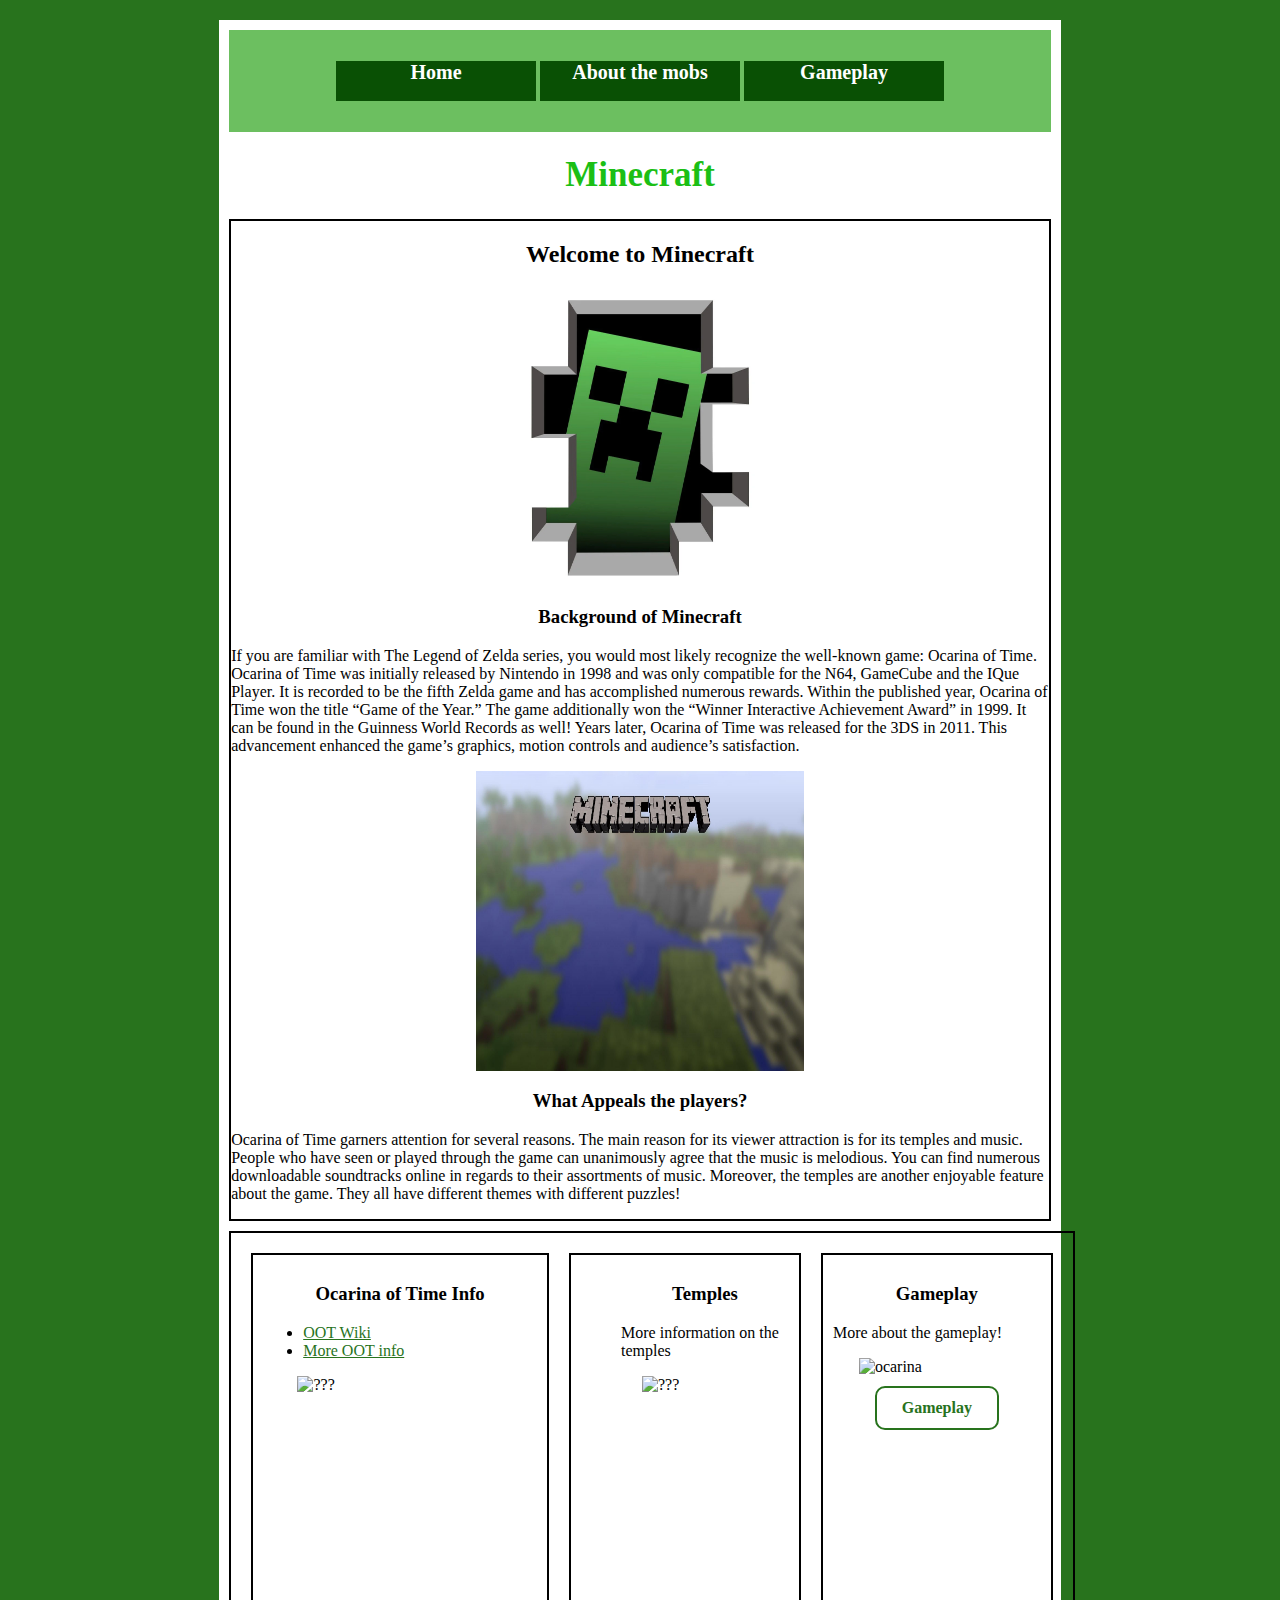
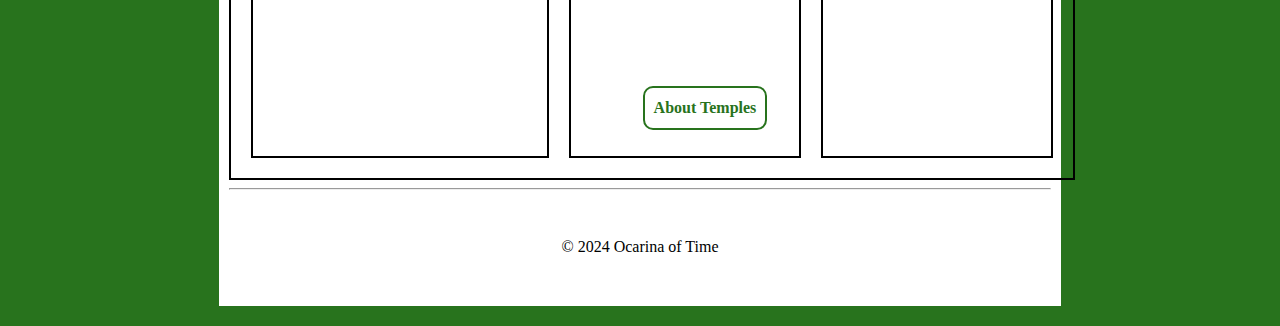
==== final_proj/css/images/index.html @ 49bfb817 "update" ====
<!DOCTYPE html>
<html lang="en">
<head>
    <meta charset="UTF-8">
    <meta name="viewport" content="width=device-width, initial-scale=1.0">
    <title>Minecraft</title>
    <link rel="stylesheet" href="styles.css">
</head>

<body>

</body>
<div id="container">
    <nav>
        <ul>
            <li><a href="index.html">Home</a></li>
            <li><a href="about.html">About the mobs</a></li>
            <li><a href="Gameplay.html">Gameplay</a></li>
        </ul>
    
    
        
    </nav>
    <header>

        <h1>Minecraft</h1>
    </header>

    <main>
        

        <h2>Welcome to Minecraft</h2>
        <img src="image/creeperpeek.webp" alt="creep" width="400" height="300">
        
         <h3>Background of Minecraft</h3>
        <p> If you are familiar with The Legend of Zelda series, you would most likely recognize the well-known game: Ocarina of Time.  Ocarina of Time was initially released by Nintendo in 1998 and was only compatible for the N64, GameCube and the IQue Player.
        It is recorded to be the fifth Zelda game and has accomplished numerous rewards. 
         Within the published year, Ocarina of Time won the title “Game of the Year.” The game additionally won the “Winner Interactive Achievement Award” in 1999. It can be found in the Guinness World Records as well! Years later, Ocarina of Time was released for the 3DS in 2011. This advancement enhanced the game’s graphics, motion controls and audience’s satisfaction.
        </p>
        <img src="image/minecraft title.jpg" alt="title" width="10" height="300">


       
        <h3>What Appeals the players?</h3>
        <p> Ocarina of Time garners attention for several reasons. The main reason for its viewer attraction is for its temples and music.
             People who have seen or played through the game can unanimously agree that the music is melodious. You can find numerous downloadable soundtracks online in regards to their assortments of music.
              Moreover, the temples are another enjoyable feature about the game. They all have different themes with different puzzles! </p>
       
        

    </main>
    <div id="lower">
    <div class="col">
        <h3>Ocarina of Time Info</h3>
        <ul>
          <li>  <a href="https://en.wikipedia.org/wiki/The_Legend_of_Zelda:_Ocarina_of_Time" target="blank">OOT Wiki</a></li>
          <li> <a href="https://www.ign.com/games/the-legend-of-zelda-ocarina-of-time" target="About OOT">More OOT info</a> </li>
        </ul>
        <img src="image/ocarina song.webp" alt="???" width="400" height="300">
    </div>
    <div class="col">
    <ul>
        <h3>Temples</h3>
        <p>More information on the temples</p>
      <img src="image/temple.jpg" alt="???" width="00" height="300">
      <a class="button" href="about.html">About Temples</a>
  </div>
  <div class="col">
  <h3>Gameplay</h3>
  <p>More about the gameplay!
  </p>
  <img src="image/Oot zelda.avif" alt="ocarina">
  <a class="button" href="Gameplay.html">Gameplay</a>
    </div>
</div>
    <hr>
    <footer> &copy; 2024 Ocarina of Time </footer>
</div>
</html>
---- final_proj/css/images/styles.css ----
/* Global Styles */
img{
    display:block;
    margin: 0 auto;
    width: 70%;
}

body{
    background-color:#28731D;
}
#container {
    background-color:white;
    padding:10px;
}
h1, h2, h3 {
    text-align: center;
}
a {
    color:#28731D;
}

/* Mobile Styles */
nav {
    background-color: #6CBF60;
    padding: 10px;
}
a:hover {
    color:#28731D;
    text-decoration: none;
}

nav ul{
    list-style: none;
    padding:0;
}
nav li{
    display: block;

}

nav li a{
    display: block;
    height: 40px;
    line-height: 40 px;
    color: white;
    background-color: #095004;
    text-align: center;
margin: 5px 0;
font-size: 20px;
font-weight: bold;
text-decoration: none;
}
nav li:hover {
    background-color:rgb(177, 255, 200);
}
header h1 {
    font-size:35px;
    color:#1BBF15

}
main {
    border: 2px solid black;
    padding: 10 px;
    margin:10px 0;
}


#lower {
    border: 2px solid black;
    padding: 10px;

}
.col {
    border: 2px solid black;
    margin: 10px;
    padding: 10px;

}
footer {
    padding: 40px 0;
    text-align: center;

}
.button {
    display: block;
    margin: 10px auto;
    text-align: center;
    background: color #095004;
    width: 120px;
    height: 40px;
    line-height: 40px;
    text-decoration: none;
    border: 2px solid;
    border-radius: 10px;
    font-weight: bold;
}
.button:hover {
    color: #F2DE79;

}

@media(min-width: 786px) {
    nav {
        text-align:center;
    }
    nav li {
        display: inline-block;
    }
    nav li a {width: 200px;
    
}
main img {
    width: 40%;
}
#lower {
    width: 75%;
    margin: 0 auto;
}
.col img {
    width:75%;

}
}

@media (min-width:1024px) {
    #container {
        width: 65%;
        margin: 20px auto;
    }
}

#lower{
    width:100%;
    display: flex;
    ;
}



.col {
    width: 33.33%;
}
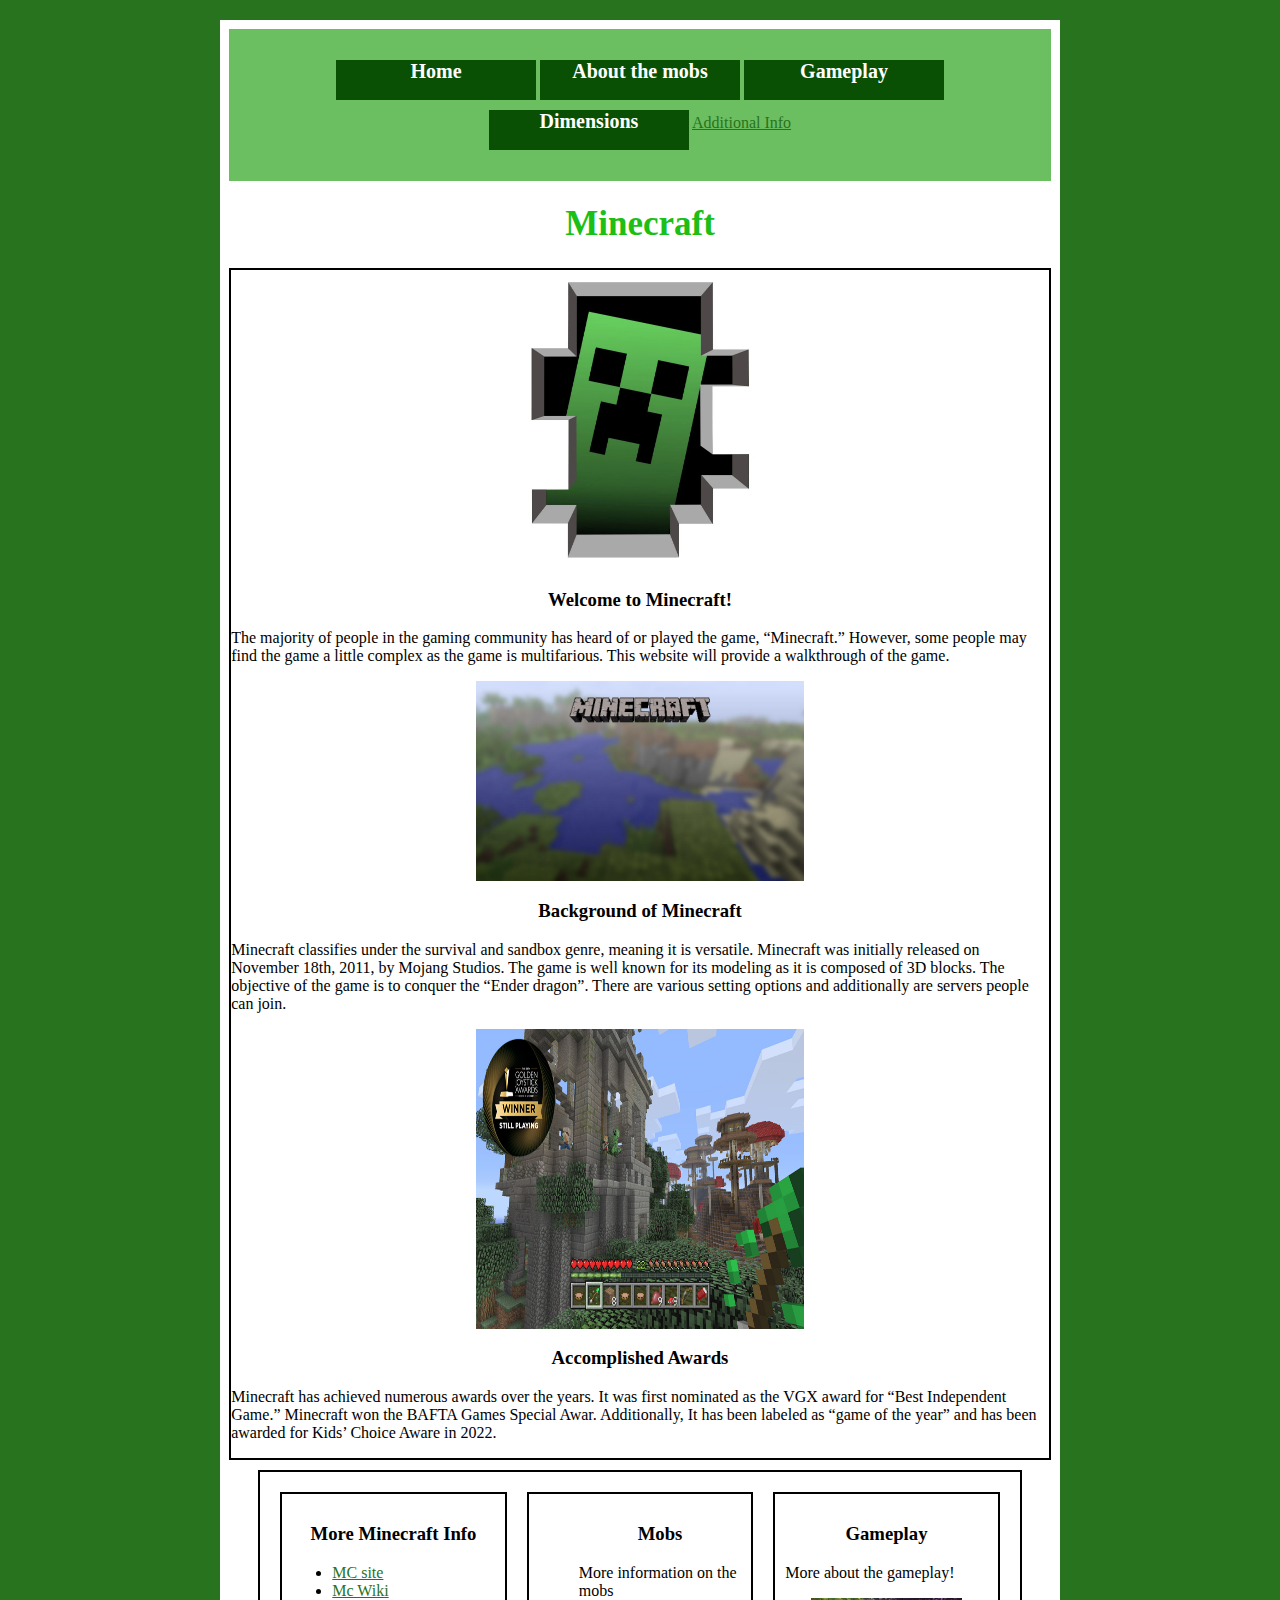
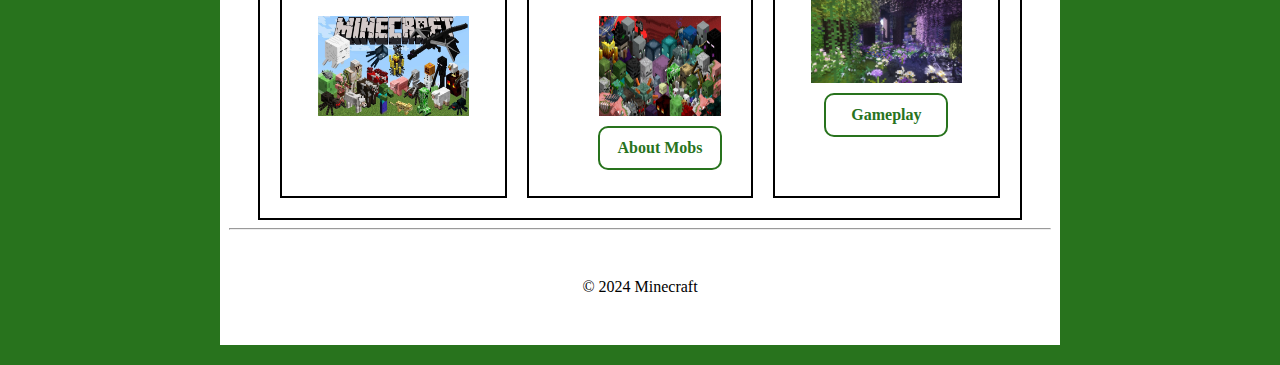
==== commit 23a7e6c3: "updatw" ====
--- a/final_proj/css/images/index.html
+++ b/final_proj/css/images/index.html
@@ -16,6 +16,8 @@
             <li><a href="index.html">Home</a></li>
             <li><a href="about.html">About the mobs</a></li>
             <li><a href="Gameplay.html">Gameplay</a></li>
+            <li><a href="portal.html">Dimensions</a></li>
+            <lil><a href="Additional.html">Additional Info</a></lil>
         </ul>
     
     
@@ -28,52 +30,49 @@
 
     <main>
         
-
-        <h2>Welcome to Minecraft</h2>
         <img src="image/creeperpeek.webp" alt="creep" width="400" height="300">
         
-         <h3>Background of Minecraft</h3>
-        <p> If you are familiar with The Legend of Zelda series, you would most likely recognize the well-known game: Ocarina of Time.  Ocarina of Time was initially released by Nintendo in 1998 and was only compatible for the N64, GameCube and the IQue Player.
-        It is recorded to be the fifth Zelda game and has accomplished numerous rewards. 
-         Within the published year, Ocarina of Time won the title “Game of the Year.” The game additionally won the “Winner Interactive Achievement Award” in 1999. It can be found in the Guinness World Records as well! Years later, Ocarina of Time was released for the 3DS in 2011. This advancement enhanced the game’s graphics, motion controls and audience’s satisfaction.
+         <h3>Welcome to Minecraft!</h3>
+        <p> The majority of people in the gaming community has heard of or played the game, “Minecraft.” However, some people may find the game a little complex as the game is multifarious. This website will provide a walkthrough of the game.
         </p>
-        <img src="image/minecraft title.jpg" alt="title" width="10" height="300">
+        <img src="image/minecraft title.jpg" alt="title" width="300" height="200">
 
 
        
-        <h3>What Appeals the players?</h3>
-        <p> Ocarina of Time garners attention for several reasons. The main reason for its viewer attraction is for its temples and music.
-             People who have seen or played through the game can unanimously agree that the music is melodious. You can find numerous downloadable soundtracks online in regards to their assortments of music.
-              Moreover, the temples are another enjoyable feature about the game. They all have different themes with different puzzles! </p>
-       
+        <h3>Background of Minecraft</h3>
+        <p> Minecraft classifies under the survival and sandbox genre, meaning it is versatile. Minecraft was initially released on November 18th, 2011, by Mojang Studios. The game is well known for its modeling as it is composed of 3D blocks. The objective of the game is to conquer the “Ender dragon”. There are various setting options and additionally are servers people can join. </p>
         
+        <img src="image/award.jpg" alt="awards" width="200" height="300">       
+        
+        <h3> Accomplished Awards</h3>
+    <p>Minecraft has achieved numerous awards over the years. It was first nominated as the VGX award for “Best Independent Game.” Minecraft won the BAFTA Games Special Awar. Additionally, It has been labeled as “game of the year” and has been awarded for Kids’ Choice Aware in 2022.</p>
 
     </main>
-    <div id="lower">
+    <div id="lower"> 
     <div class="col">
-        <h3>Ocarina of Time Info</h3>
+        <h3>More Minecraft Info</h3>
         <ul>
-          <li>  <a href="https://en.wikipedia.org/wiki/The_Legend_of_Zelda:_Ocarina_of_Time" target="blank">OOT Wiki</a></li>
-          <li> <a href="https://www.ign.com/games/the-legend-of-zelda-ocarina-of-time" target="About OOT">More OOT info</a> </li>
+          <li>  <a href="https://www.minecraft.net/en-us" target="blank">MC site</a></li>
+          <li> <a href="https://en.wikipedia.org/wiki/Minecraft" target="About MC">Mc Wiki</a> </li>
         </ul>
-        <img src="image/ocarina song.webp" alt="???" width="400" height="300">
+        <img src="image/mc wiki.jpg" alt="???" width="300" height="100">
     </div>
     <div class="col">
     <ul>
-        <h3>Temples</h3>
-        <p>More information on the temples</p>
-      <img src="image/temple.jpg" alt="???" width="00" height="300">
-      <a class="button" href="about.html">About Temples</a>
+        <h3>Mobs</h3>
+        <p>More information on the mobs</p>
+      <img src="image/mc mobs.webp" alt="???" width="350" height="100">
+      <a class="button" href="about.html">About Mobs</a>
   </div>
   <div class="col">
   <h3>Gameplay</h3>
   <p>More about the gameplay!
   </p>
-  <img src="image/Oot zelda.avif" alt="ocarina">
+  <img src="image/mc scene.jpg" alt="gameplay">
   <a class="button" href="Gameplay.html">Gameplay</a>
     </div>
 </div>
     <hr>
-    <footer> &copy; 2024 Ocarina of Time </footer>
+    <footer> &copy; 2024 Minecraft </footer>
 </div>
 </html>--- a/final_proj/css/images/styles.css
+++ b/final_proj/css/images/styles.css
@@ -1,4 +1,5 @@
 /* Global Styles */
+
 img{
     display:block;
     margin: 0 auto;
@@ -7,10 +8,11 @@
 
 body{
     background-color:#28731D;
+    font-family: 'Franklin Gothic Medium'
 }
 #container {
     background-color:white;
-    padding:10px;
+    padding:9px;
 }
 h1, h2, h3 {
     text-align: center;
@@ -25,7 +27,7 @@
     padding: 10px;
 }
 a:hover {
-    color:#28731D;
+    color:#c5f6bd;
     text-decoration: none;
 }
 
@@ -113,7 +115,7 @@
     width: 40%;
 }
 #lower {
-    width: 75%;
+    width: 90%;
     margin: 0 auto;
 }
 .col img {
@@ -130,9 +132,10 @@
 }
 
 #lower{
-    width:100%;
+   
+   
     display: flex;
-    ;
+    
 }
 
 
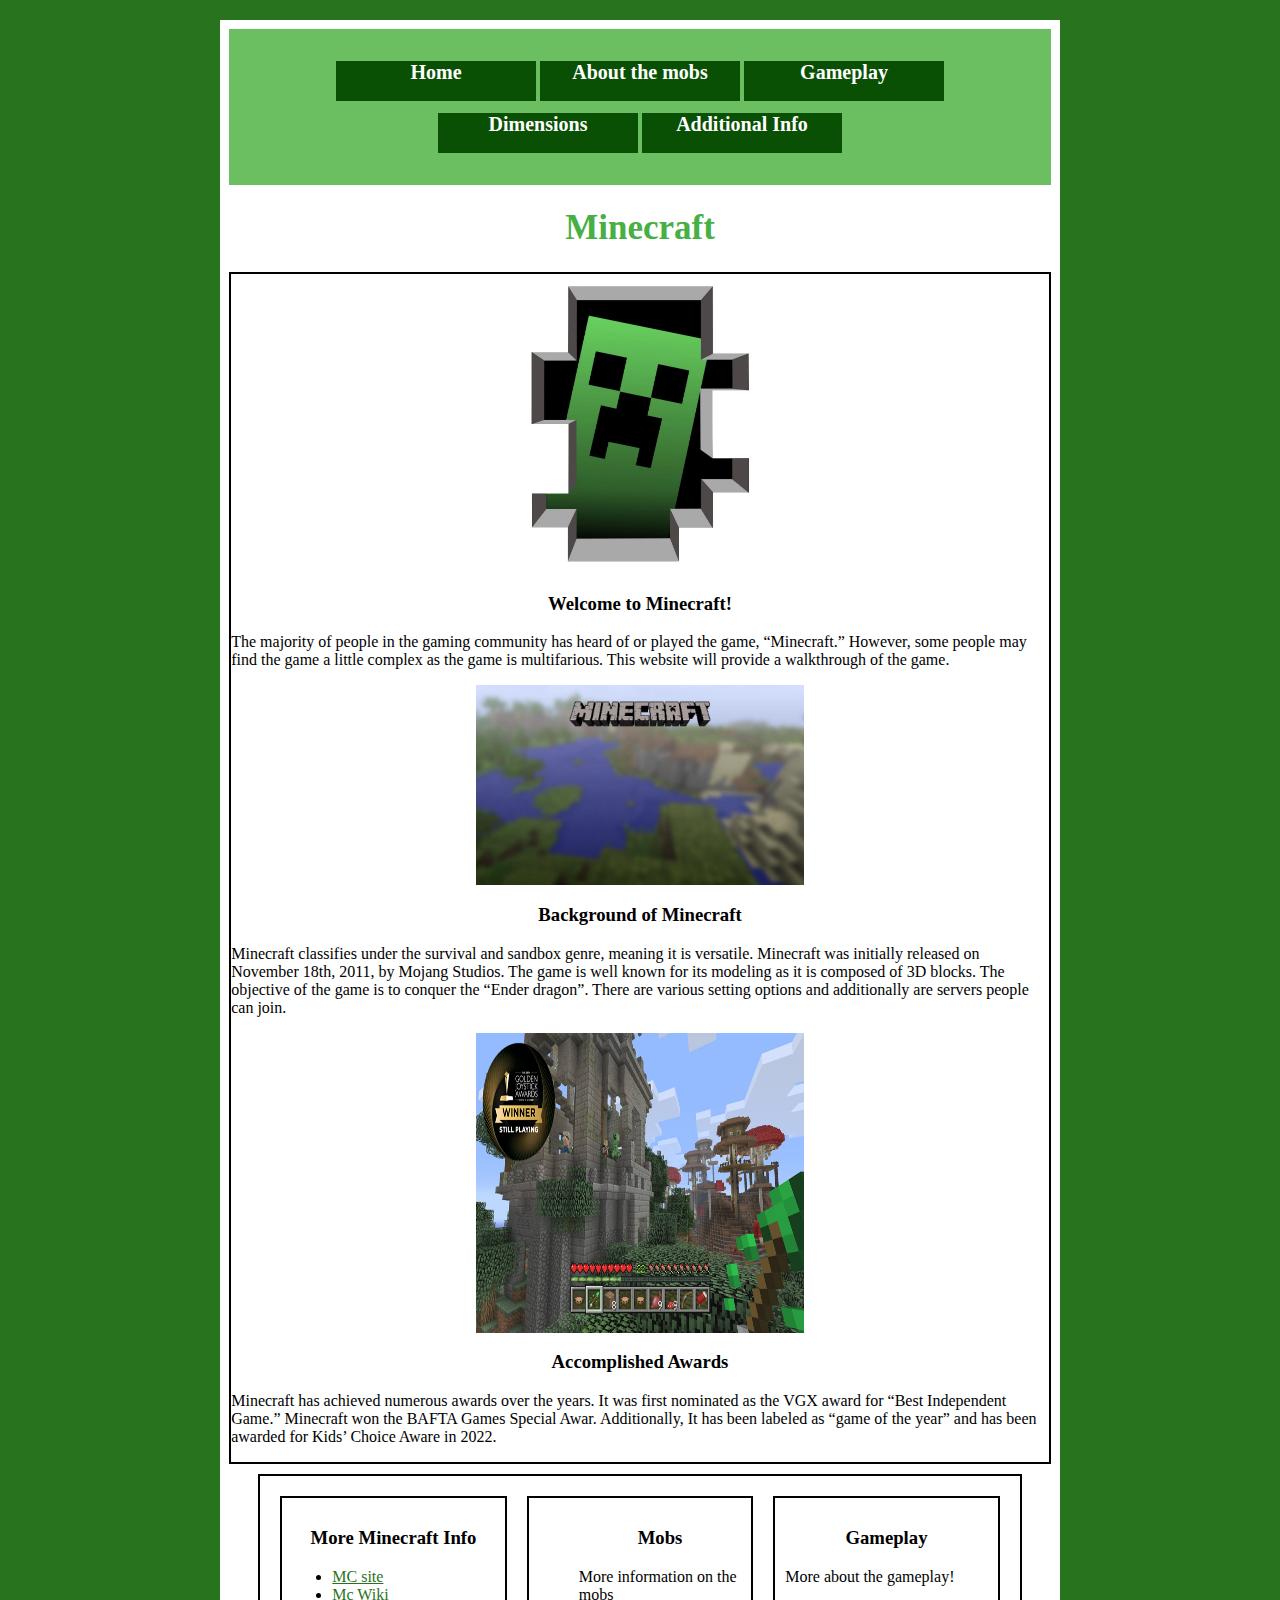
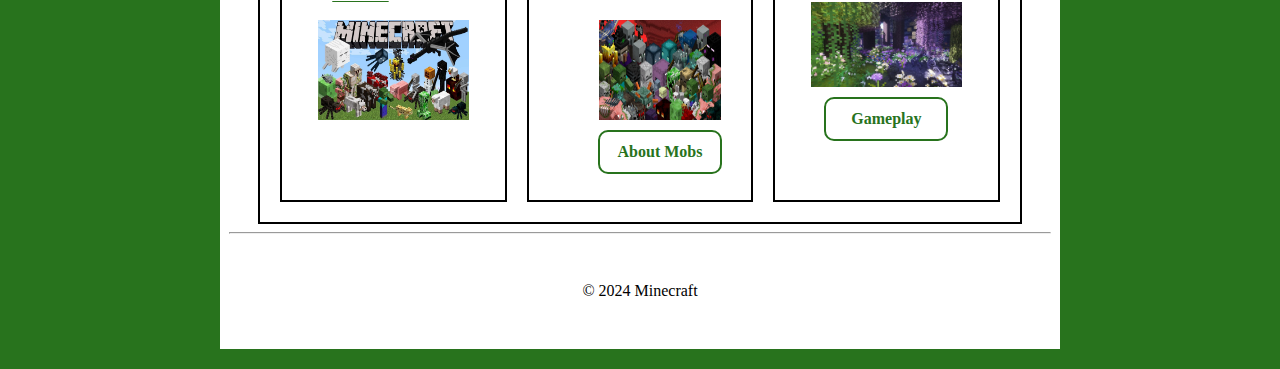
==== commit 864baa54: "update" ====
--- a/final_proj/css/images/index.html
+++ b/final_proj/css/images/index.html
@@ -17,7 +17,8 @@
             <li><a href="about.html">About the mobs</a></li>
             <li><a href="Gameplay.html">Gameplay</a></li>
             <li><a href="portal.html">Dimensions</a></li>
-            <lil><a href="Additional.html">Additional Info</a></lil>
+            <li><a href="Additional.html">Additional Info</a></li>
+            
         </ul>
     
     
--- a/final_proj/css/images/styles.css
+++ b/final_proj/css/images/styles.css
@@ -11,10 +11,11 @@
     font-family: 'Franklin Gothic Medium'
 }
 #container {
-    background-color:white;
+    background-color: white;
     padding:9px;
 }
 h1, h2, h3 {
+    font-family: Franklin GOthic Medium;
     text-align: center;
 }
 a {
@@ -47,7 +48,7 @@
     color: white;
     background-color: #095004;
     text-align: center;
-margin: 5px 0;
+margin: 6px 0;
 font-size: 20px;
 font-weight: bold;
 text-decoration: none;
@@ -56,8 +57,9 @@
     background-color:rgb(177, 255, 200);
 }
 header h1 {
+    font-family: Franklin Goth Medium;
     font-size:35px;
-    color:#1BBF15
+    color:#47b044
 
 }
 main {
